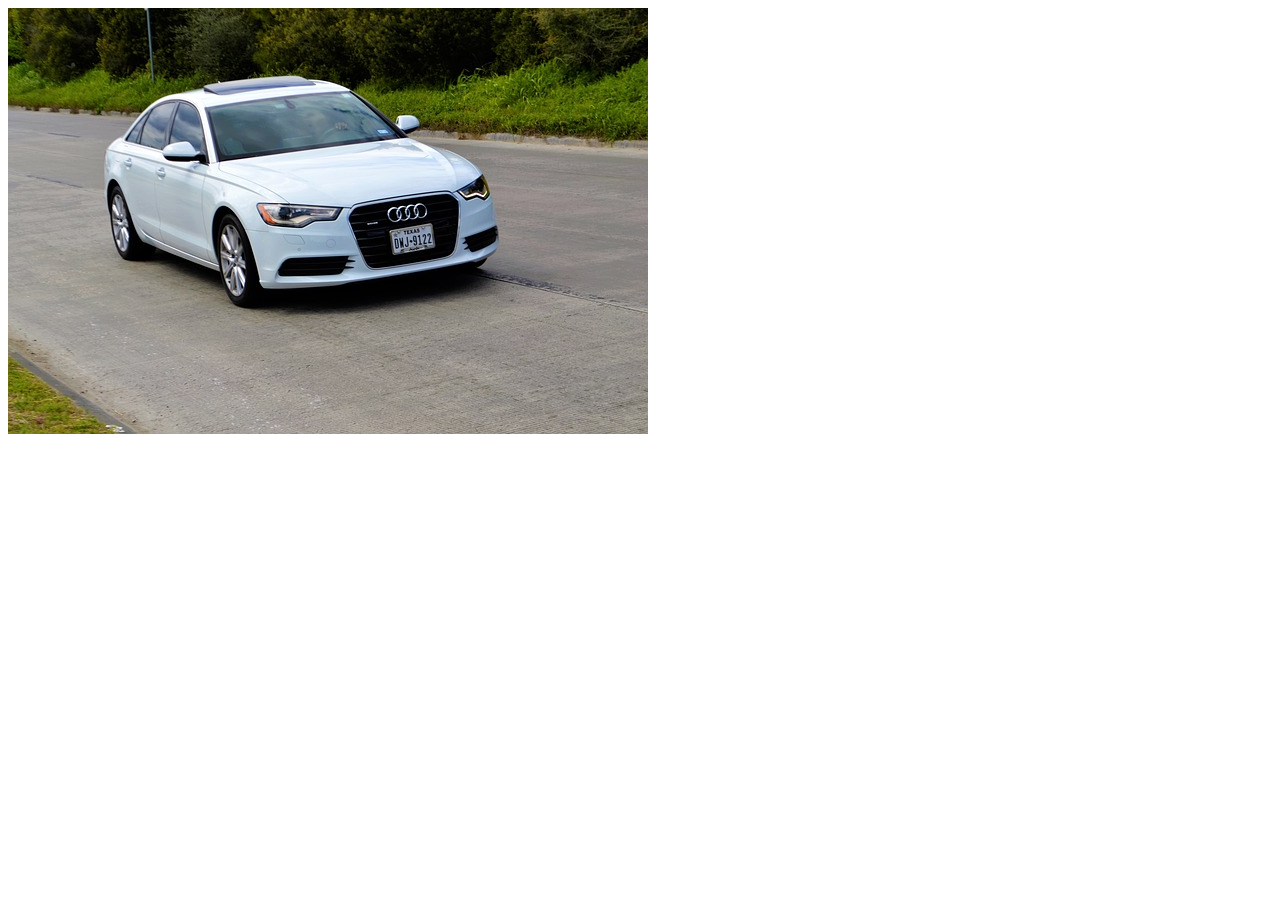
==== index.html @ 622dfb7f "Add image" ====
<!DOCTYPE html>
<html lang="en">
<head>
  <meta charset="UTF-8">
  <meta http-equiv="X-UA-Compatible" content="IE=edge">
  <meta name="viewport" content="width=device-width, initial-scale=1.0">
  
  <script src="https://code.jquery.com/jquery-3.6.0.js" 
  integrity="sha256-H+K7U5CnXl1h5ywQfKtSj8PCmoN9aaq30gDh27Xc0jk=" crossorigin="anonymous"></script>
  <link href="https://cdn.jsdelivr.net/npm/bootstrap@5.1.1/dist/css/bootstrap.min.css" 
  rel="stylesheet" integrity="sha384-F3w7mX95PdgyTmZZMECAngseQB83DfGTowi0iMjiWaeVhAn4FJkqJByhZMI3AhiU" crossorigin="anonymous">  
  <link rel="stylesheet" href="css/style.css">
  <title>Car Hire Service</title>
</head>
<body>
  <img src="images/four-door.jpg" alt="">

  <script src="js/app.js"></script>  
</body>
</html>
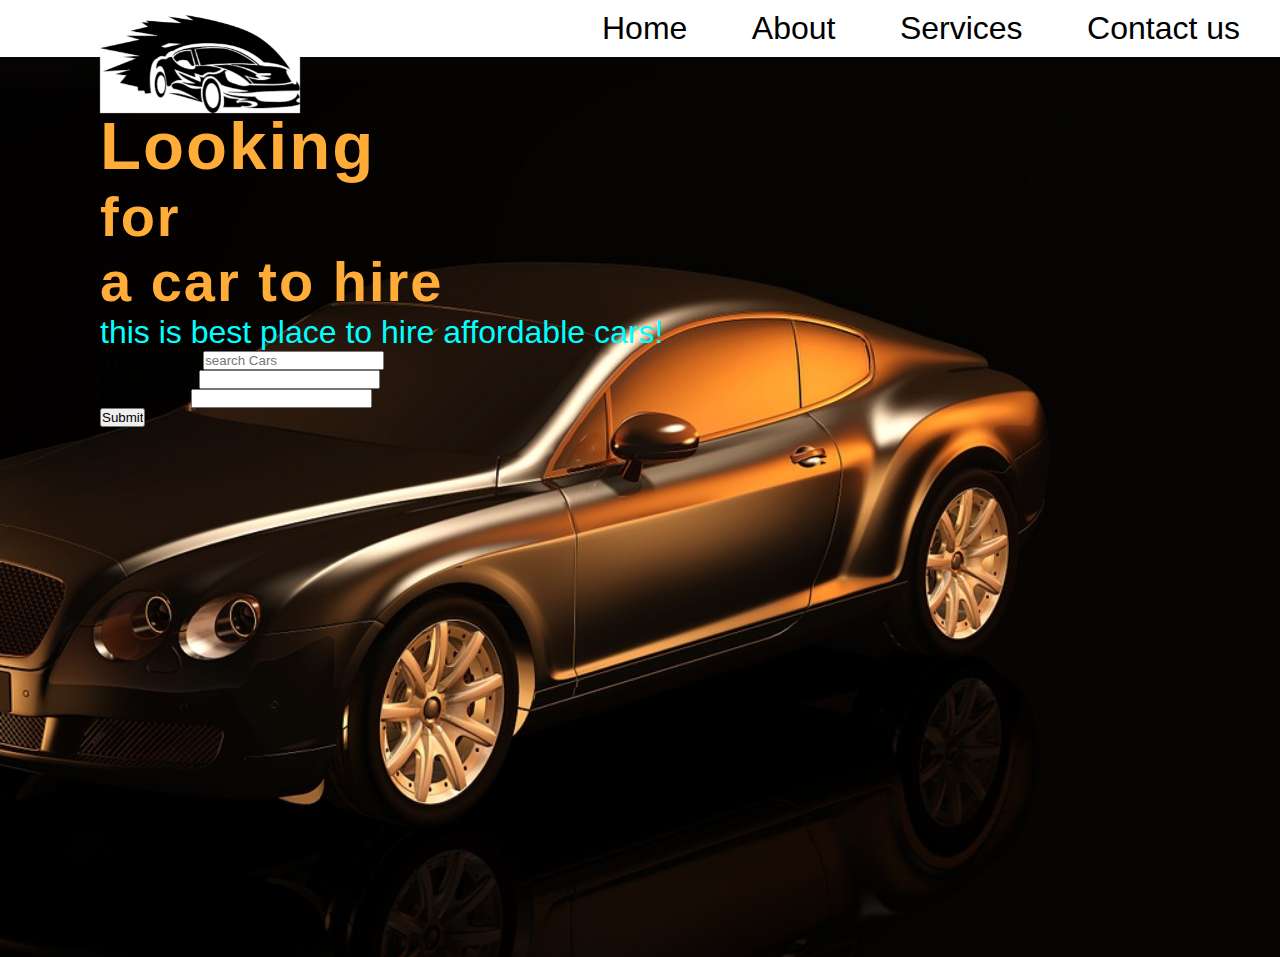
==== commit 6cad2350: "add home page,forms,header,section" ====
--- a/index.html
+++ b/index.html
@@ -13,7 +13,55 @@
   <title>Car Hire Service</title>
 </head>
 <body>
-  <img src="images/four-door.jpg" alt="">
+  <!--header-->
+  <header>
+      <a href="#" class="logo"><img src="images/logo.png" alt=""></a>
+  </header>
+
+  
+    
+      <div class="navbar">
+        <nav>
+          <ul>
+            <li><a href="index.html">Home</a></li>
+            <li><a href=""></a>About</li>
+            <li><a href=""></a>Services</li>
+            <li><a href=""></a>Contact us</li>
+          </ul>
+        </nav>
+      </div>
+    </div>
+  </div>
+  <!--home-->  
+  <section class="home" id="home">
+      <div class="text">
+          <h1><span>Looking</span><br>for<br>a car to hire</h1>
+          <p>this is best place to hire affordable cars!</p>
+          
+      </div> 
+      <div class="form container">
+        <form action="">
+            <div class="input-box">
+              <span>Types of Cars</span>
+              <input type="search" name="" id="" placeholder="search Cars">
+            </div>
+            <div class="input-box">
+              <span>Pick-Up Date</span>
+              <input type="search" name="" id="">
+            </div>
+            <div class="input-box">
+              <span>Return Date</span>
+              <input type="search" name="" id="">
+            </div>
+            <input type="submit" name="" id="" class="btn">
+        </form>
+      </div>   
+          
+        
+      
+  </section>
+
+  
 
   <script src="js/app.js"></script>  
 </body>
--- a/css/style.css
+++ b/css/style.css
@@ -0,0 +1,102 @@
+*{
+    margin: 0;
+    padding: 0;
+    box-sizing: border-box;
+    scroll-padding-top: 2rem;
+    scroll-behavior: smooth;
+    list-style: none;
+    text-decoration: none;
+    font-family:"Poppins", sans-serif ;
+}
+
+:root{
+    --main-color:#fe5b3d;
+    --second-color:#ffac38;
+    --text-color:#444;
+    --gradient:linear-gradient(#fe5b3d, #ffac38);
+}
+
+
+section{
+    padding: 50px 100px;
+
+}
+
+header{
+    position: fixed;
+    width: 100%;
+    top: 0;
+    right: 0;
+    z-index: 1000;
+    display: flex;
+    align-items: center;
+    justify-content: space-between;
+    background: transparent;
+    padding: 15px 100px;
+}
+
+.logo img{
+    width: 200px;
+}
+
+nav{
+    flex: 1;
+    text-align: right;
+}
+
+nav ul{
+    display: inline-block;
+    list-style-type: none;
+}
+
+nav ul li{
+    display: inline-block;
+    margin-right: 20px;
+    font-size: 2rem;
+    padding: 10px 20px;
+    font-weight: 500;
+}
+
+a{
+    text-decoration: none;
+    color: black;
+}
+
+nav a:hover::after{
+    width: 100%;
+}
+
+.home{
+    width: 100%;
+    min-height: 100vh;
+    position: relative;
+    background: url('/images/maserati.jpg');
+    background-repeat: no-repeat;
+    background-position: center right;
+    background-size: cover;
+}
+
+.text h1{
+    font-size: 3.5rem;
+    letter-spacing: 2px;
+    color: #ffac38;
+
+}
+
+.text span{
+    font-size: larger;
+}
+
+.text p{
+    font-size: 2rem;
+    color: aqua;
+}
+
+
+
+
+
+
+ 
+
+
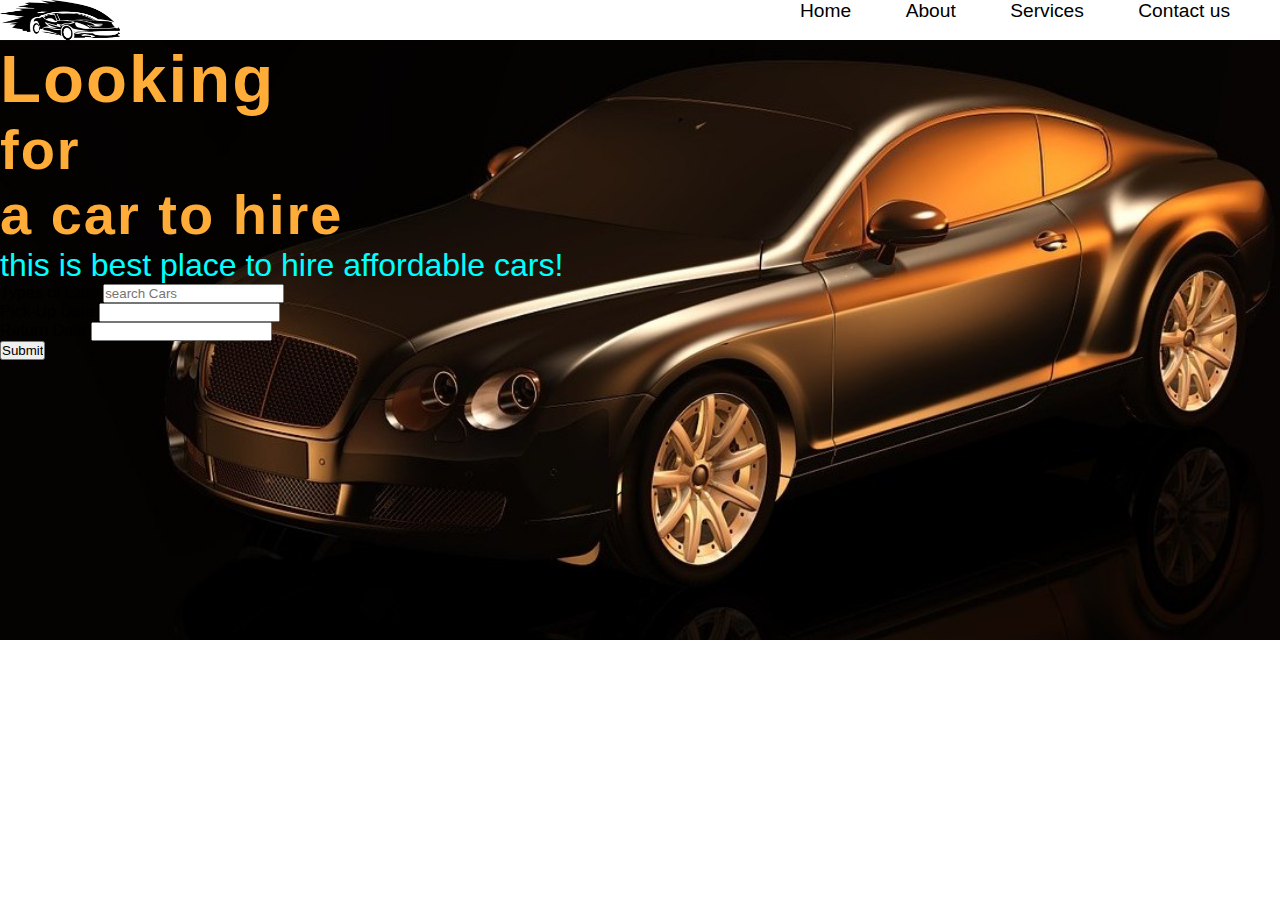
==== commit 9e421b41: "Complete styling of cover image logo and layout of the home page" ====
--- a/index.html
+++ b/index.html
@@ -20,7 +20,7 @@
 
   
     
-      <div class="navbar">
+      <div id ="navigator" class="navbar">
         <nav>
           <ul>
             <li><a href="index.html">Home</a></li>
--- a/css/style.css
+++ b/css/style.css
@@ -29,19 +29,27 @@
     right: 0;
     z-index: 1000;
     display: flex;
-    align-items: center;
-    justify-content: space-between;
+    align-items: left;
+    justify-content: left;
     background: transparent;
-    padding: 15px 100px;
+    padding: 0px 0px;
 }
 
 .logo img{
-    width: 200px;
+    width: 120px;
+    height: 40px;
 }
+#navigator{
+
+    height: 40px;
+}
+
 
 nav{
     flex: 1;
     text-align: right;
+        
+
 }
 
 nav ul{
@@ -51,9 +59,9 @@
 
 nav ul li{
     display: inline-block;
-    margin-right: 20px;
-    font-size: 2rem;
-    padding: 10px 20px;
+    margin-right: 50px;
+    font-size: 1.2rem;
+    padding: 0px 0px;
     font-weight: 500;
 }
 
@@ -62,18 +70,17 @@
     color: black;
 }
 
-nav a:hover::after{
-    width: 100%;
-}
 
 .home{
-    width: 100%;
-    min-height: 100vh;
-    position: relative;
+    
+    max-width: 100vw;
+    height: 600px;
+   
     background: url('/images/maserati.jpg');
     background-repeat: no-repeat;
-    background-position: center right;
+    background-position: center center;
     background-size: cover;
+    padding: 0px 0px;
 }
 
 .text h1{
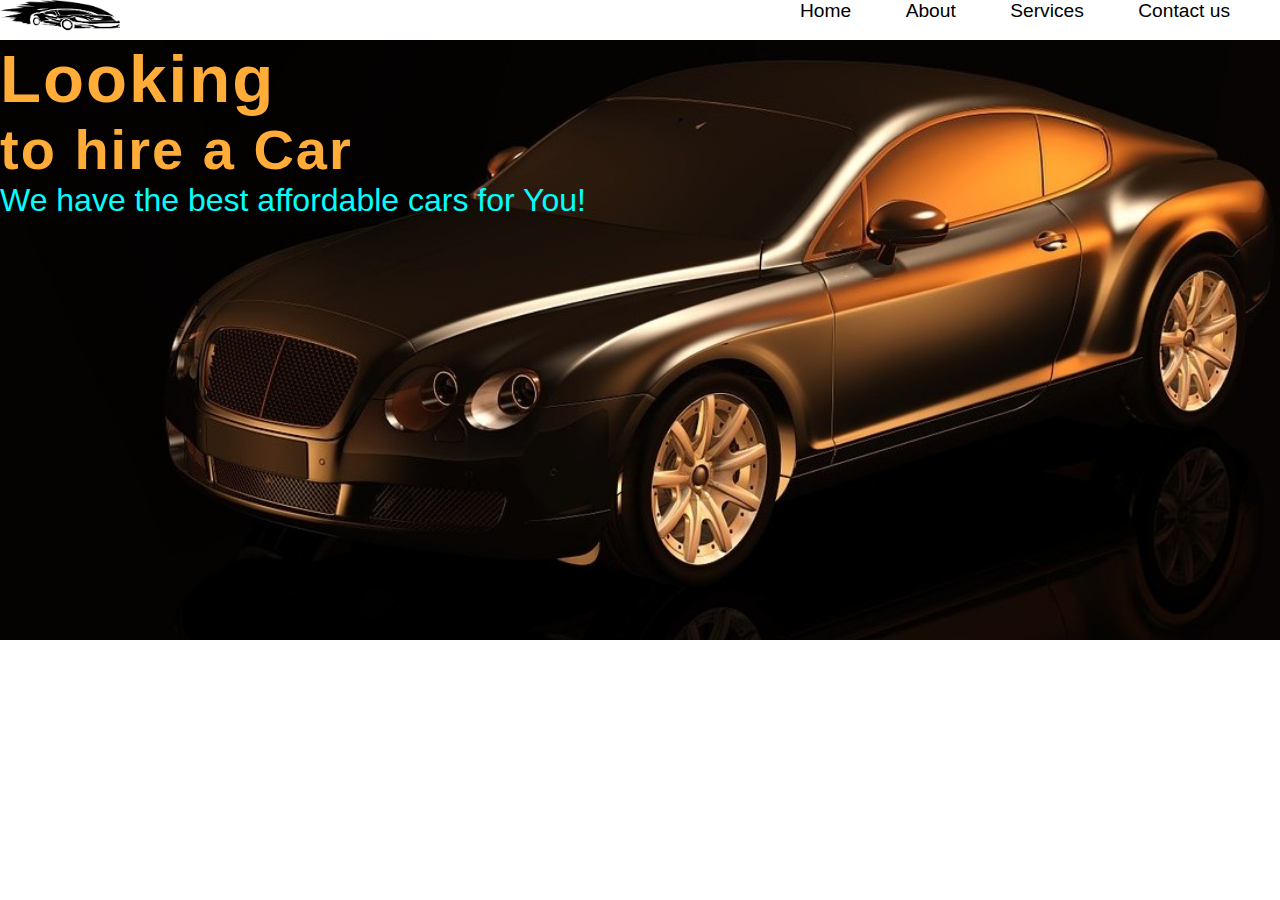
==== commit 4c44e953: "Complete Basic Styling" ====
--- a/index.html
+++ b/index.html
@@ -35,12 +35,12 @@
   <!--home-->  
   <section class="home" id="home">
       <div class="text">
-          <h1><span>Looking</span><br>for<br>a car to hire</h1>
-          <p>this is best place to hire affordable cars!</p>
+          <h2><span>Looking</span><br>to hire a Car</h2>
+          <p>We have the best affordable cars for You!</p>
           
       </div> 
-      <div class="form container">
-        <form action="">
+       <div class="form container">
+       <!-- <form action="">
             <div class="input-box">
               <span>Types of Cars</span>
               <input type="search" name="" id="" placeholder="search Cars">
@@ -54,7 +54,7 @@
               <input type="search" name="" id="">
             </div>
             <input type="submit" name="" id="" class="btn">
-        </form>
+        </form> home--> 
       </div>   
           
         
--- a/css/style.css
+++ b/css/style.css
@@ -37,7 +37,7 @@
 
 .logo img{
     width: 120px;
-    height: 40px;
+    height: 30px;
 }
 #navigator{
 
@@ -83,7 +83,7 @@
     padding: 0px 0px;
 }
 
-.text h1{
+.text h2{
     font-size: 3.5rem;
     letter-spacing: 2px;
     color: #ffac38;
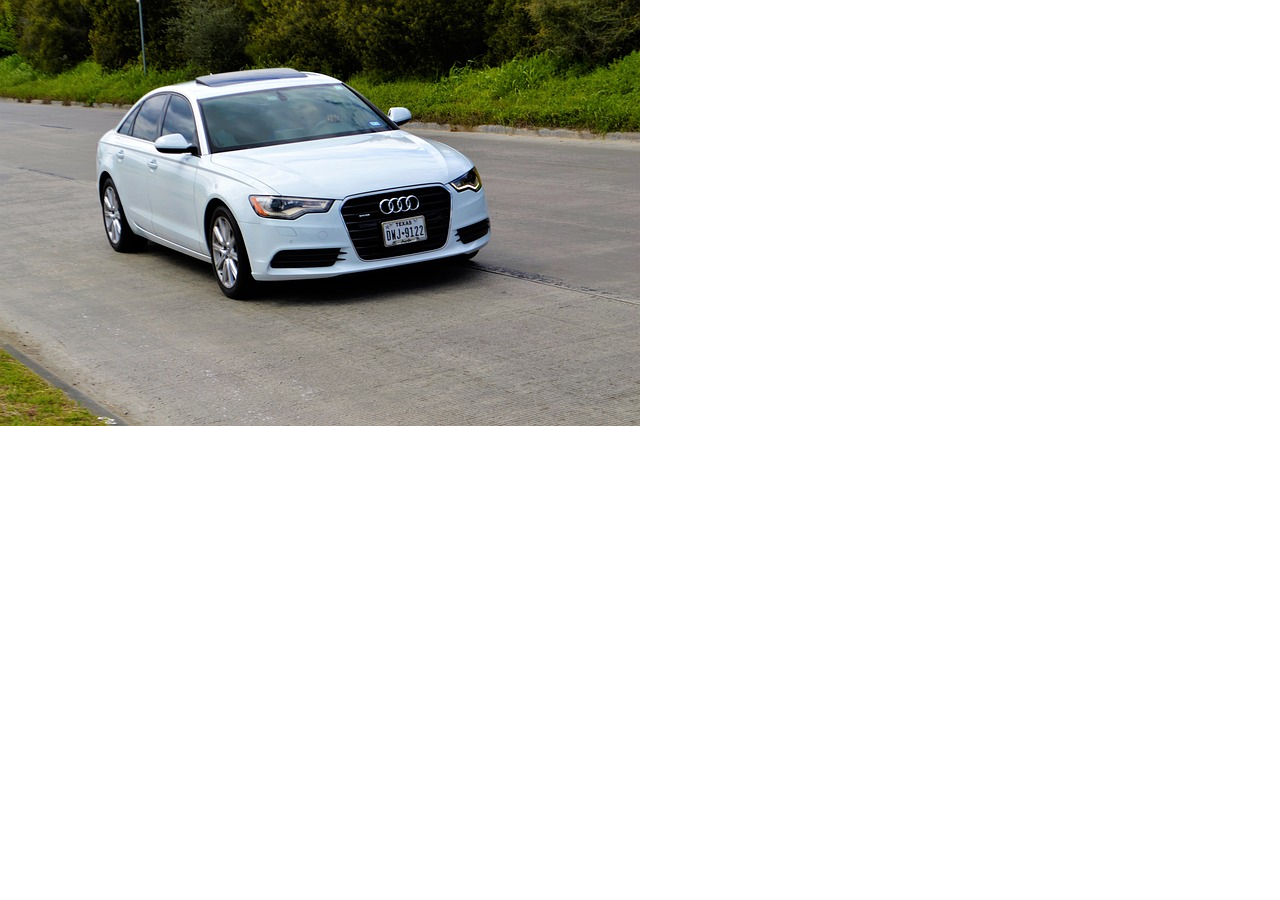
==== commit 0b479c3d: "first commit" ====
--- a/index.html
+++ b/index.html
@@ -13,55 +13,7 @@
   <title>Car Hire Service</title>
 </head>
 <body>
-  <!--header-->
-  <header>
-      <a href="#" class="logo"><img src="images/logo.png" alt=""></a>
-  </header>
-
-  
-    
-      <div id ="navigator" class="navbar">
-        <nav>
-          <ul>
-            <li><a href="index.html">Home</a></li>
-            <li><a href=""></a>About</li>
-            <li><a href=""></a>Services</li>
-            <li><a href=""></a>Contact us</li>
-          </ul>
-        </nav>
-      </div>
-    </div>
-  </div>
-  <!--home-->  
-  <section class="home" id="home">
-      <div class="text">
-          <h2><span>Looking</span><br>to hire a Car</h2>
-          <p>We have the best affordable cars for You!</p>
-          
-      </div> 
-       <div class="form container">
-       <!-- <form action="">
-            <div class="input-box">
-              <span>Types of Cars</span>
-              <input type="search" name="" id="" placeholder="search Cars">
-            </div>
-            <div class="input-box">
-              <span>Pick-Up Date</span>
-              <input type="search" name="" id="">
-            </div>
-            <div class="input-box">
-              <span>Return Date</span>
-              <input type="search" name="" id="">
-            </div>
-            <input type="submit" name="" id="" class="btn">
-        </form> home--> 
-      </div>   
-          
-        
-      
-  </section>
-
-  
+  <img src="images/four-door.jpg" alt="">
 
   <script src="js/app.js"></script>  
 </body>
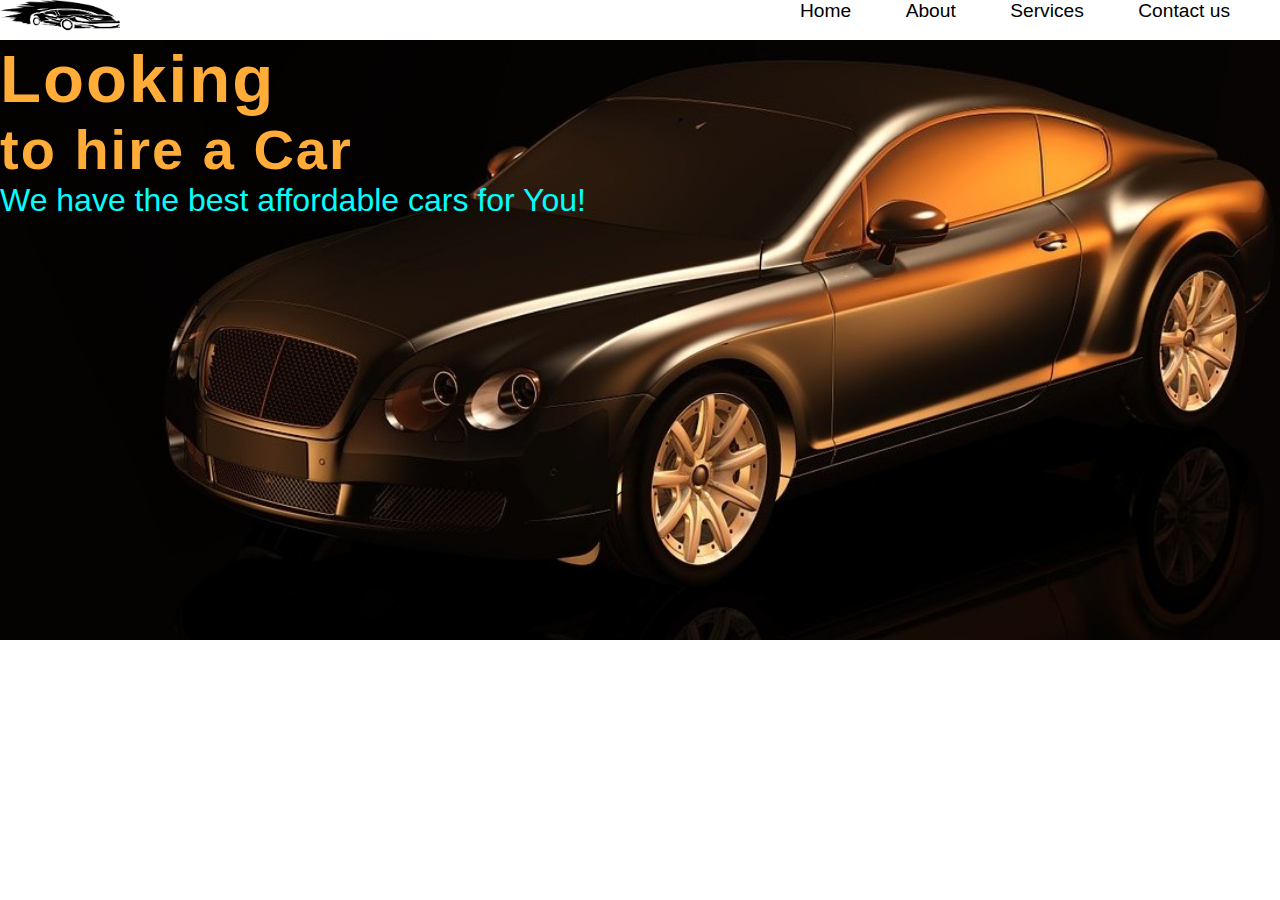
==== commit 88d2ee5f: "add li" ====
--- a/index.html
+++ b/index.html
@@ -13,7 +13,55 @@
   <title>Car Hire Service</title>
 </head>
 <body>
-  <img src="images/four-door.jpg" alt="">
+  <!--header-->
+  <header>
+      <a href="#" class="logo"><img src="images/logo.png" alt=""></a>
+  </header>
+
+  
+    
+      <div id ="navigator" class="navbar">
+        <nav>
+          <ul>
+            <li><a href="index.html">Home</a></li>
+            <li><a href="about.html"></a>About</li>
+            <li><a href="services.html"></a>Services</li>
+            <li><a href="contact.html"></a>Contact us</li>
+          </ul>
+        </nav>
+      </div>
+    </div>
+  </div>
+  <!--home-->  
+  <section class="home" id="home">
+      <div class="text">
+          <h2><span>Looking</span><br>to hire a Car</h2>
+          <p>We have the best affordable cars for You!</p>
+          
+      </div> 
+       <div class="form container">
+       <!-- <form action="">
+            <div class="input-box">
+              <span>Types of Cars</span>
+              <input type="search" name="" id="" placeholder="search Cars">
+            </div>
+            <div class="input-box">
+              <span>Pick-Up Date</span>
+              <input type="search" name="" id="">
+            </div>
+            <div class="input-box">
+              <span>Return Date</span>
+              <input type="search" name="" id="">
+            </div>
+            <input type="submit" name="" id="" class="btn">
+        </form> home--> 
+      </div>   
+          
+        
+      
+  </section>
+
+  
 
   <script src="js/app.js"></script>  
 </body>
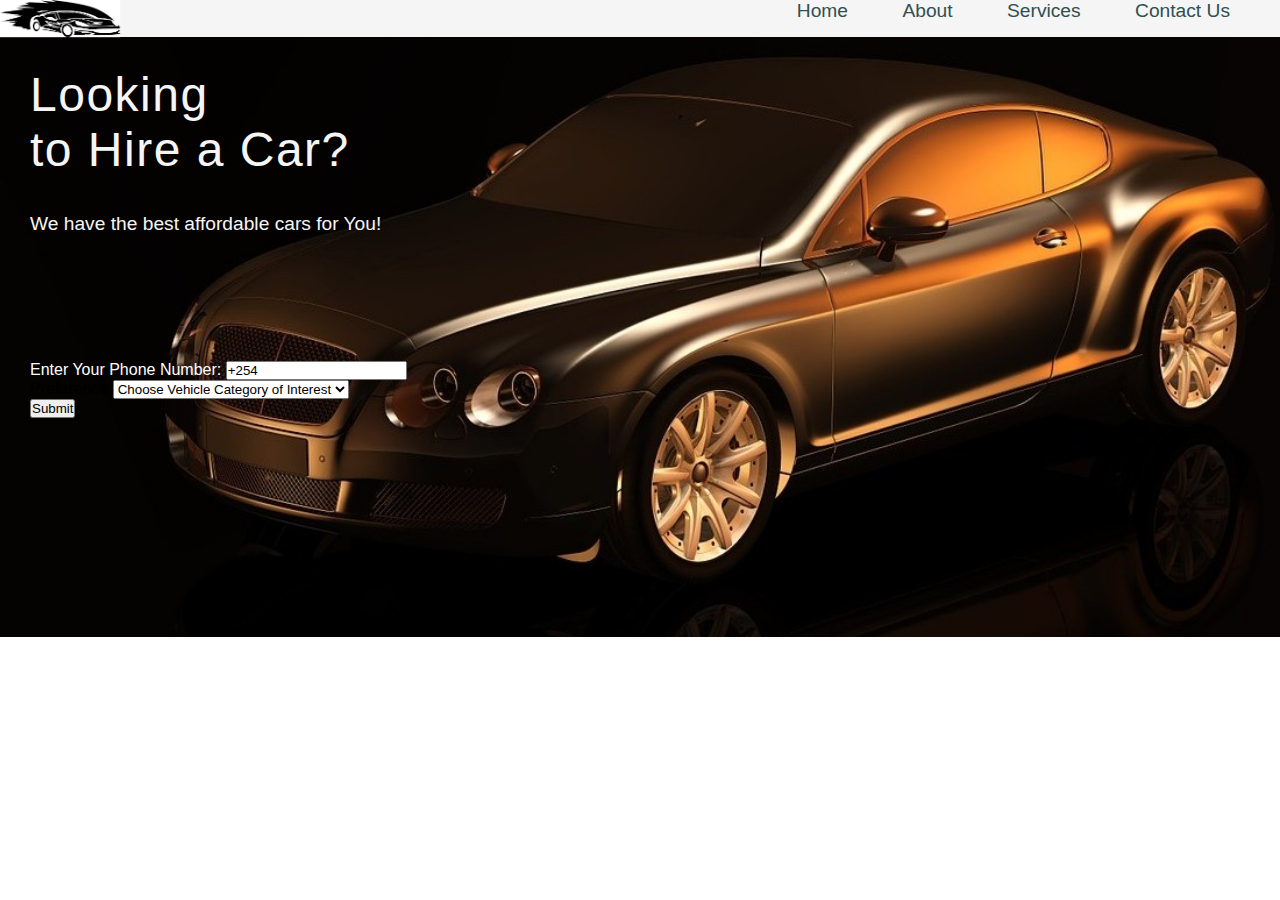
==== commit 6cb78813: "Resizes Restyled" ====
--- a/index.html
+++ b/index.html
@@ -14,49 +14,61 @@
 </head>
 <body>
   <!--header-->
-  <header>
-      <a href="#" class="logo"><img src="images/logo.png" alt=""></a>
+  <header id="headerSection">
+      <a href="#services" class="logo"><img id="headerLogo" src="images/logo.png" alt=""></a>
   </header>
 
   
     
-      <div id ="navigator" class="navbar">
-        <nav>
-          <ul>
+      <div id ="navigate" class="navbar">
+        <nav id="navo">
+          <ul id="navoList">
             <li><a href="index.html">Home</a></li>
-            <li><a href="about.html"></a>About</li>
-            <li><a href="services.html"></a>Services</li>
-            <li><a href="contact.html"></a>Contact us</li>
+            <li><a href="#headerAbout">About</a></li>
+            <li><a href="#services">Services</a></li>
+            <li><a href="#ima">Contact Us</a></li>
           </ul>
         </nav>
       </div>
     </div>
   </div>
   <!--home-->  
-  <section class="home" id="home">
+  <section class="home" id="homeSection">
       <div class="text">
-          <h2><span>Looking</span><br>to hire a Car</h2>
-          <p>We have the best affordable cars for You!</p>
+          <h2 id="headingTwo"><span>Looking</span><br>to Hire a Car?</h2><br><br>
+          <p id="pTwo">We have the best affordable cars for You!</p><br><br><br><br><br><br><br>
           
       </div> 
-       <div class="form container">
-       <!-- <form action="">
-            <div class="input-box">
-              <span>Types of Cars</span>
-              <input type="search" name="" id="" placeholder="search Cars">
-            </div>
-            <div class="input-box">
-              <span>Pick-Up Date</span>
-              <input type="search" name="" id="">
-            </div>
-            <div class="input-box">
-              <span>Return Date</span>
-              <input type="search" name="" id="">
-            </div>
-            <input type="submit" name="" id="" class="btn">
-        </form> home--> 
+       <div id="footerForm" class="formContainer">
       </div>   
-          
+      <footer>
+          <form class="row row-cols-lg-auto g-3 align-items-center">
+              <div class="col-12">
+               
+              <label id="phoneNo" for="phone">Enter Your Phone Number:</label>
+              <input type="tel" id="phone" name="phone"  pattern="+254[9]" value="+254" required>
+                 </div>
+              </div>
+            
+              <div class="col-12">
+                <label class="visually-hidden" for="inlineFormSelectPref">Preference</label>
+                <select class="form-select" id="inlineFormSelectPref">
+                  <option selected>Choose Vehicle Category of Interest</option>
+                  <option value="1">Four Door Sedan Model</option>
+                  <option value="2"> Hybrid Fuel Economy Model</option>
+                  <option value="3">High End Prestige Model</option>
+                  <option value="4"> OffRoad SUV Model</option>
+                  <option value="5"> Hybrid Fuel Economy Model</option>
+                </select>
+              </div>
+            
+              <div class="col-12">
+                <button type="submit" class="btn btn-primary">Submit</button>
+              </div>
+            </form>
+
+
+      </footer>    
         
       
   </section>
--- a/css/style.css
+++ b/css/style.css
@@ -17,12 +17,10 @@
 }
 
 
-section{
-    padding: 50px 100px;
 
-}
 
-header{
+
+#headerSection{
     position: fixed;
     width: 100%;
     top: 0;
@@ -35,43 +33,54 @@
     padding: 0px 0px;
 }
 
-.logo img{
+#headerLogo{
     width: 120px;
-    height: 30px;
+    height: 37px;
 }
-#navigator{
+#navigate{
 
-    height: 40px;
+    height: 37px;
+    text-decoration: none;
+    color: black;
+    background-color: whitesmoke
 }
 
 
-nav{
+#navo{
     flex: 1;
     text-align: right;
         
 
 }
 
-nav ul{
+
+
+#navo>ul{
     display: inline-block;
     list-style-type: none;
+    color:#ffac38;
+
 }
 
-nav ul li{
+#navo>ul>li{
     display: inline-block;
     margin-right: 50px;
     font-size: 1.2rem;
     padding: 0px 0px;
     font-weight: 500;
+   
+}
+#navo>ul>li>a{
+
+text-decoration: none;
+color:darkslategray;
+font-weight: 500;
 }
 
-a{
-    text-decoration: none;
-    color: black;
-}
+   
 
 
-.home{
+#homeSection{
     
     max-width: 100vw;
     height: 600px;
@@ -80,30 +89,38 @@
     background-repeat: no-repeat;
     background-position: center center;
     background-size: cover;
-    padding: 0px 0px;
-}
-
-.text h2{
-    font-size: 3.5rem;
-    letter-spacing: 2px;
-    color: #ffac38;
+    padding: 30px 30px;
 
 }
 
-.text span{
-    font-size: larger;
-}
-
-.text p{
-    font-size: 2rem;
-    color: aqua;
+#headingTwo{
+    font-size: 3rem;
+    letter-spacing: 1.5px;
+    color: whitesmoke;
+    font-weight: 500;
 }
 
 
 
+#pTwo{
+    font-size: 2rem;
+    color: whitesmoke;
+    font-size: larger;
+}
 
 
+#footerForm {
+    
+align-items: right;
 
+}
+
+
+#phoneNo{
+
+    text-decoration: none;
+    color:white; 
+}
  
 
 
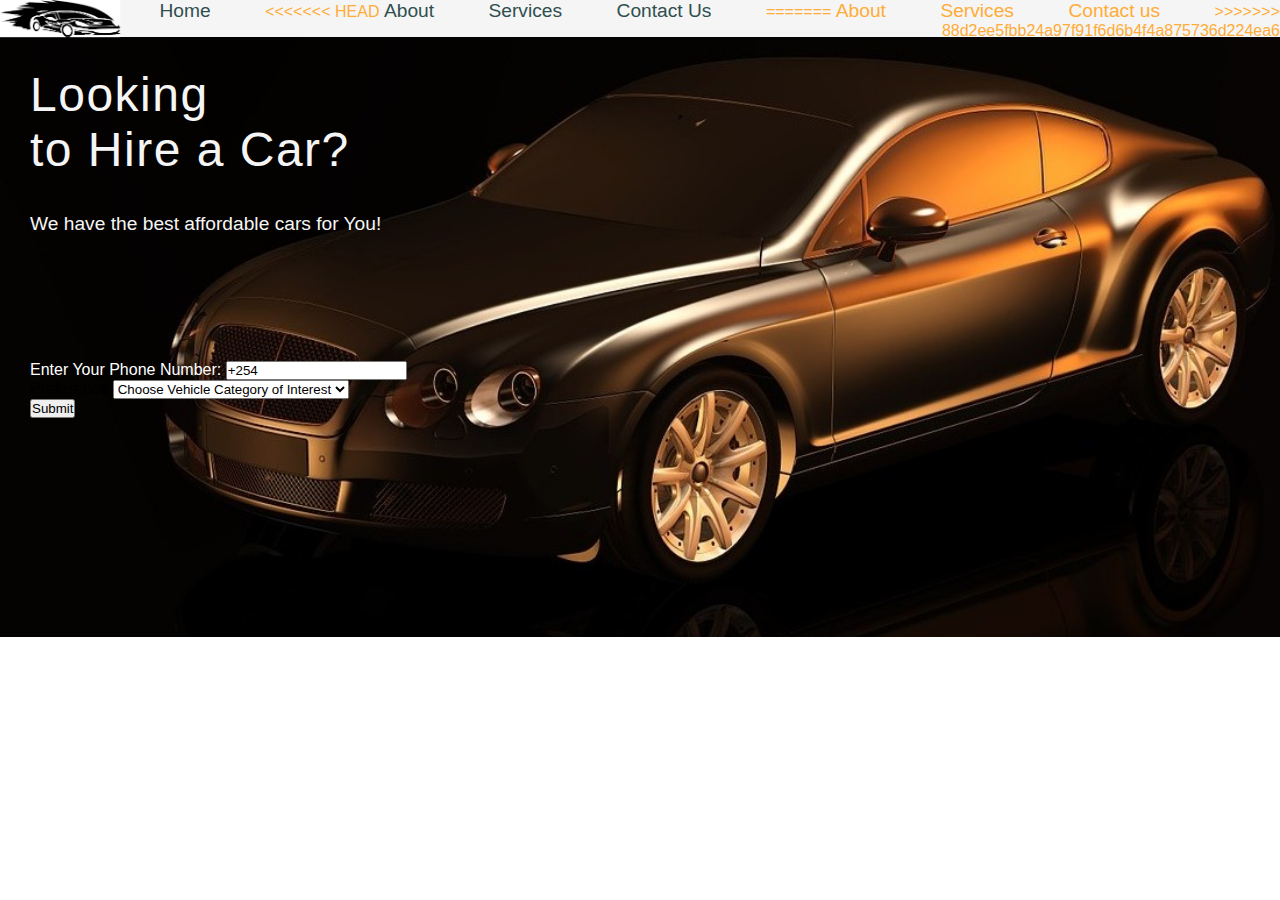
==== commit 64967fb5: "Complete" ====
--- a/index.html
+++ b/index.html
@@ -24,9 +24,15 @@
         <nav id="navo">
           <ul id="navoList">
             <li><a href="index.html">Home</a></li>
+<<<<<<< HEAD
             <li><a href="#headerAbout">About</a></li>
             <li><a href="#services">Services</a></li>
             <li><a href="#ima">Contact Us</a></li>
+=======
+            <li><a href="about.html"></a>About</li>
+            <li><a href="services.html"></a>Services</li>
+            <li><a href="contact.html"></a>Contact us</li>
+>>>>>>> 88d2ee5fbb24a97f91f6d6b4f4a875736d224ea6
           </ul>
         </nav>
       </div>
